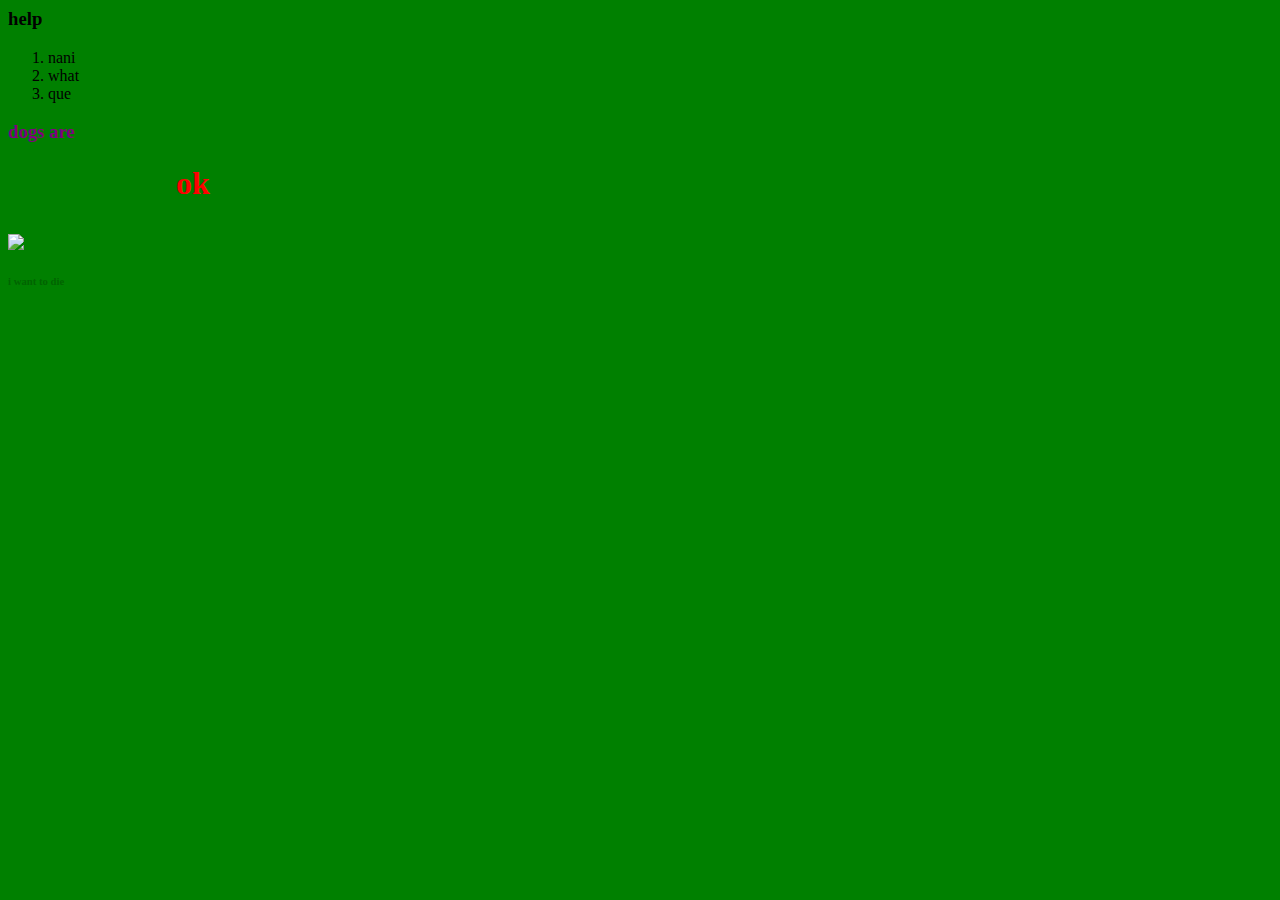
==== index.html @ 4e400953 "comments" ====
<html>
  <head>
    <title>a thing</title>
	<link rel=stylesheet href="style.css">
  </head>
  <body>
    <h3>help</h3>
	<ol>
 <!--lists crap-->  <li>nani</li>
  <li>what</li>
   <li>que</li>
</ol> <!--mmm ordered list-->
	<h3 id="summary"><p>dogs are <br></h3><h1 id="ok"> &nbsp;&nbsp;&nbsp;&nbsp;&nbsp;&nbsp;&nbsp;&nbsp;&nbsp;&nbsp;&nbsp;&nbsp;&nbsp;&nbsp;&nbsp;&nbsp;&nbsp;&nbsp;&nbsp;&nbsp; <b> ok</p> </b> </h1>
<!--doggo-->
	<img src=https://upload.wikimedia.org/wikipedia/commons/6/6b/Taka_Shiba.jpg />
	<!--easter eggo--><p><h6 id="di">i want to die</h6></p>
  </body>
</html>
---- style.css ----
body {
	font-family:Comic Sans MS;
	background-color:green;
}

#summary{
	color:purple;
}

#ok{
	color:red;
}
#di{
	color:darkgreen;
}
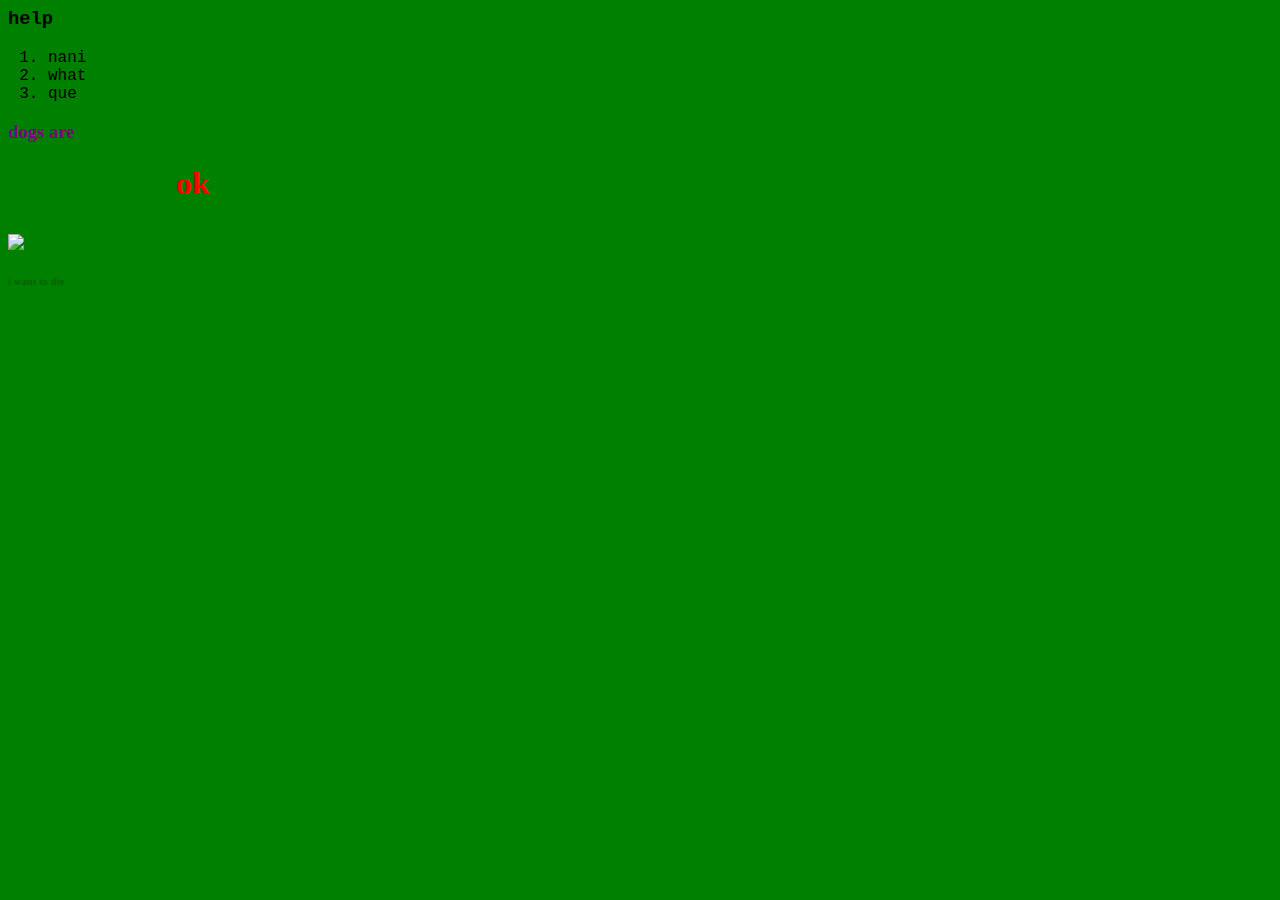
==== commit 49b9f60f: "mixede fonts" ====
--- a/index.html
+++ b/index.html
@@ -4,15 +4,15 @@
 	<link rel=stylesheet href="style.css">
   </head>
   <body>
-    <h3>help</h3>
-	<ol>
- <!--lists crap-->  <li>nani</li>
+    <h3 id="normal">help</h3>
+	<ol id="normal"> <!--added the 'normal' id for courier-->
+ <!--lists crap--> <li>nani</li>
   <li>what</li>
    <li>que</li>
 </ol> <!--mmm ordered list-->
 	<h3 id="summary"><p>dogs are <br></h3><h1 id="ok"> &nbsp;&nbsp;&nbsp;&nbsp;&nbsp;&nbsp;&nbsp;&nbsp;&nbsp;&nbsp;&nbsp;&nbsp;&nbsp;&nbsp;&nbsp;&nbsp;&nbsp;&nbsp;&nbsp;&nbsp; <b> ok</p> </b> </h1>
 <!--doggo-->
-	<img src=https://upload.wikimedia.org/wikipedia/commons/6/6b/Taka_Shiba.jpg />
+	<img src=https://upload.wikimedia.org/wikipedia/commons/6/6b/Taka_Shiba.jpg /> 
 	<!--easter eggo--><p><h6 id="di">i want to die</h6></p>
   </body>
 </html>
--- a/style.css
+++ b/style.css
@@ -8,8 +8,13 @@
 }
 
 #ok{
+	font-family:Comic Sans MS;
 	color:red;
 }
 #di{
+	font-family:Comic Sans MS;
 	color:darkgreen;
+}
+#normal{
+	font-family:Courier New;
 }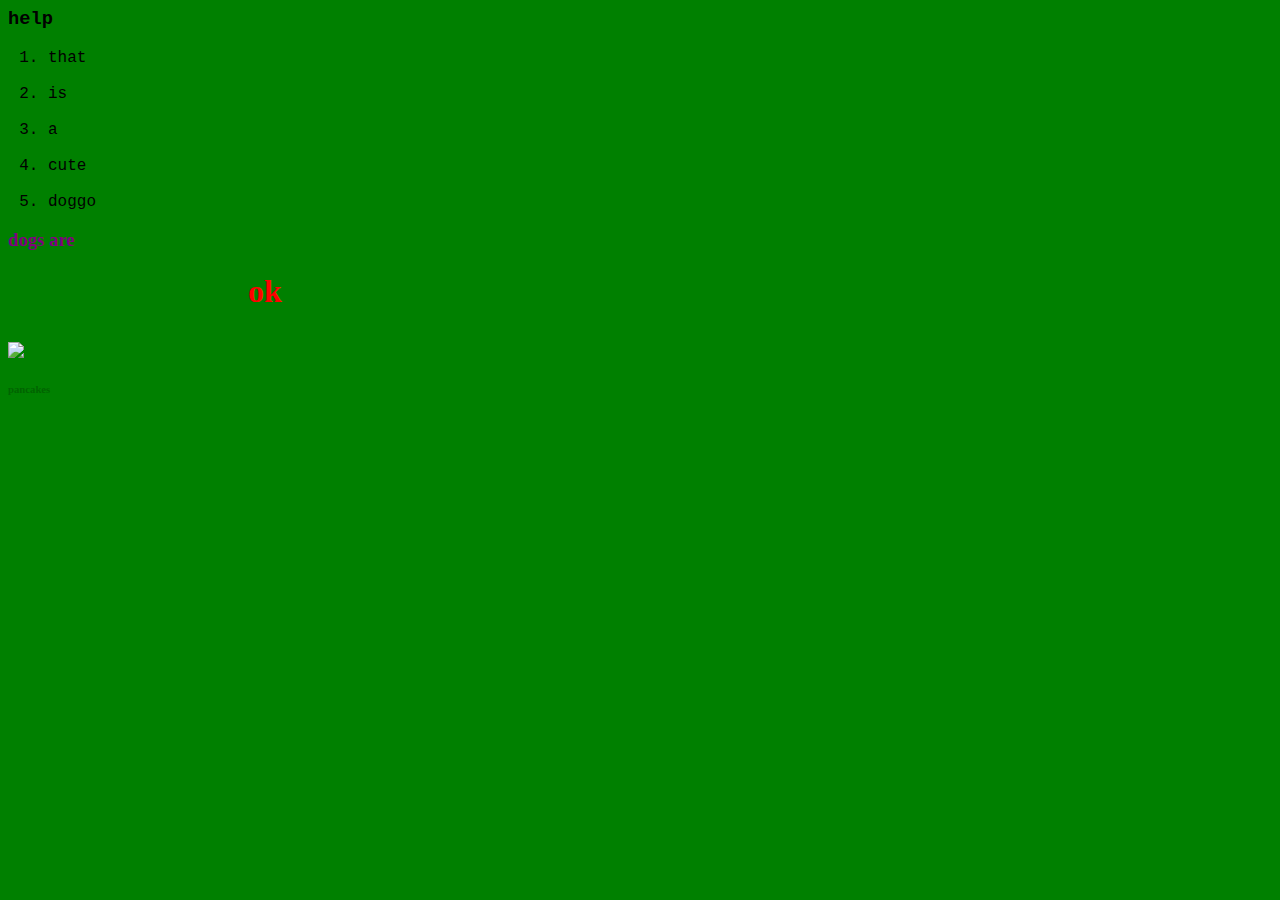
==== commit beec24d8: "blargh" ====
--- a/index.html
+++ b/index.html
@@ -6,14 +6,16 @@
   <body>
     <h3 id="normal">help</h3>
 	<ol id="normal"> <!--added the 'normal' id for courier-->
- <!--lists crap--> <li>nani</li>
-  <li>what</li>
-   <li>que</li>
+ <!--lists crap--> <li>that</li>
+ &emsp; <li>is</li>
+ &emsp;&emsp;  <li>a</li><!--i have no idea what im doing-->
+ &emsp;&emsp;&emsp;  <li>cute</li>
+ &emsp;&emsp;&emsp;&emsp;  <li>doggo</li>
 </ol> <!--mmm ordered list-->
-	<h3 id="summary"><p>dogs are <br></h3><h1 id="ok"> &nbsp;&nbsp;&nbsp;&nbsp;&nbsp;&nbsp;&nbsp;&nbsp;&nbsp;&nbsp;&nbsp;&nbsp;&nbsp;&nbsp;&nbsp;&nbsp;&nbsp;&nbsp;&nbsp;&nbsp; <b> ok</p> </b> </h1>
+	<h3 id="summary"><p>dogs are <br></h3><h1 id="ok"> &nbsp;&nbsp;&nbsp;&nbsp;&nbsp;&nbsp;&nbsp;&nbsp;&nbsp;&nbsp;&nbsp;&nbsp;&nbsp;&nbsp;&nbsp;&nbsp;&nbsp;&nbsp;&nbsp;&nbsp;&nbsp;&nbsp;&nbsp;&nbsp;&nbsp;&nbsp;&nbsp;&nbsp;&nbsp; <b> ok</p> </b> </h1>
 <!--doggo-->
 	<img src=https://upload.wikimedia.org/wikipedia/commons/6/6b/Taka_Shiba.jpg /> 
-	<!--easter eggo--><p><h6 id="di">i want to die</h6></p>
+	<!--easter eggo--><p><h6 id="di">pancakes</h6></p>
   </body>
 </html>
 
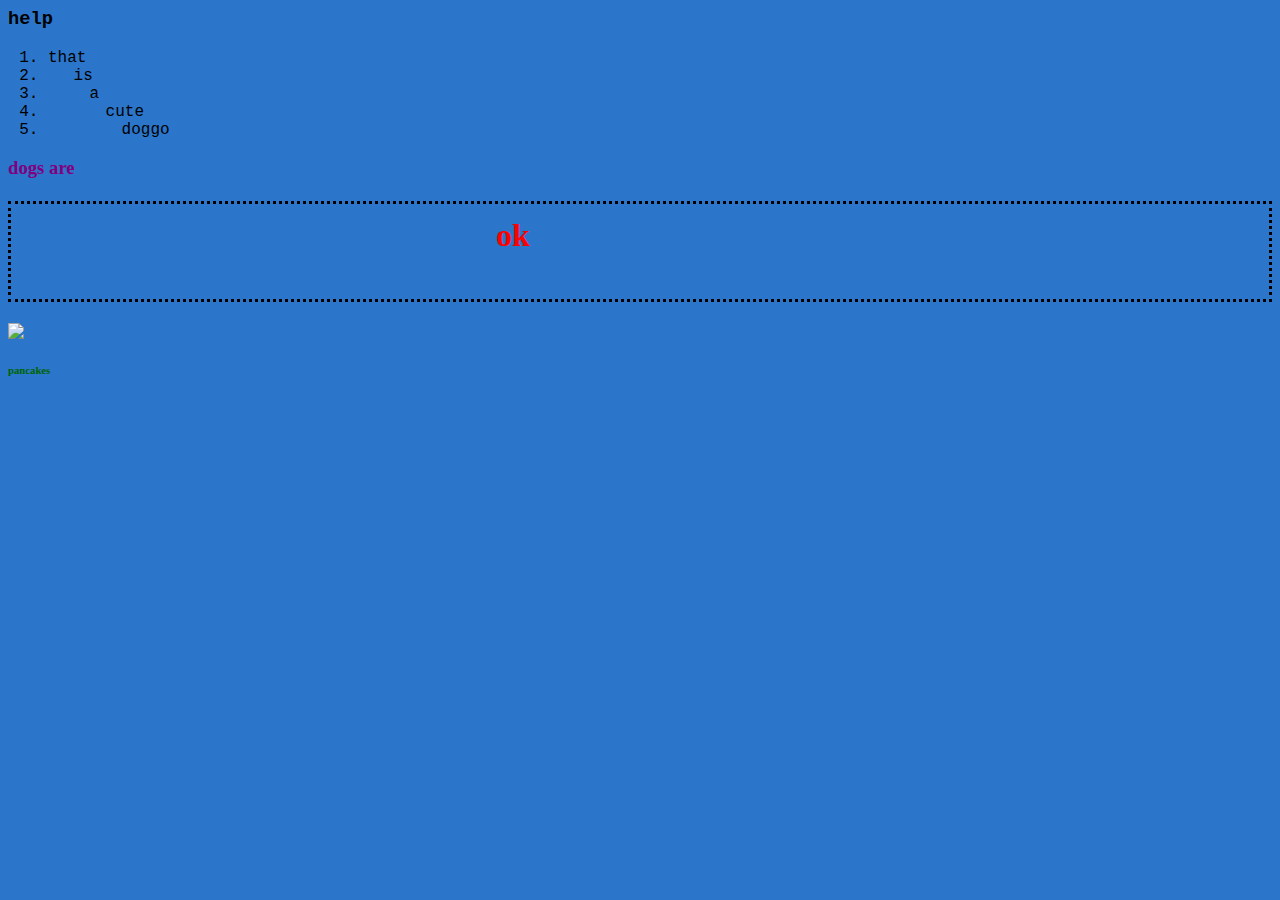
==== commit c256d5c4: "i did it" ====
--- a/index.html
+++ b/index.html
@@ -7,12 +7,12 @@
     <h3 id="normal">help</h3>
 	<ol id="normal"> <!--added the 'normal' id for courier-->
  <!--lists crap--> <li>that</li>
- &emsp; <li>is</li>
- &emsp;&emsp;  <li>a</li><!--i have no idea what im doing-->
- &emsp;&emsp;&emsp;  <li>cute</li>
- &emsp;&emsp;&emsp;&emsp;  <li>doggo</li>
+<li> &emsp; is</li>
+<li> &emsp;&emsp; a</li><!--i have no idea what im doing-->
+<li> &emsp;&emsp;&emsp; cute</li>
+<li> &emsp;&emsp;&emsp;&emsp; doggo</li>
 </ol> <!--mmm ordered list-->
-	<h3 id="summary"><p>dogs are <br></h3><h1 id="ok"> &nbsp;&nbsp;&nbsp;&nbsp;&nbsp;&nbsp;&nbsp;&nbsp;&nbsp;&nbsp;&nbsp;&nbsp;&nbsp;&nbsp;&nbsp;&nbsp;&nbsp;&nbsp;&nbsp;&nbsp;&nbsp;&nbsp;&nbsp;&nbsp;&nbsp;&nbsp;&nbsp;&nbsp;&nbsp; <b> ok</p> </b> </h1>
+	<h3 id="summary"><p>dogs are <br></h3><h1 id="ok"> &nbsp;&nbsp;&nbsp;&nbsp;&nbsp;&nbsp;&nbsp;&nbsp;&nbsp;&nbsp;&nbsp;&nbsp;&nbsp;&nbsp;&nbsp;&nbsp;&nbsp;&nbsp;&nbsp;&nbsp;&nbsp;&nbsp;&nbsp;&nbsp;&nbsp;&nbsp;&nbsp;&nbsp;&nbsp;&nbsp;&nbsp;&nbsp;&nbsp;&nbsp;&nbsp;&nbsp;&nbsp;&nbsp;&nbsp;&nbsp;&nbsp;&nbsp;&nbsp;&nbsp;&nbsp;&nbsp;&nbsp;&nbsp;&nbsp;&nbsp;&nbsp;&nbsp;&nbsp;&nbsp;&nbsp;&nbsp;&nbsp;&nbsp; <b> ok</p> </b> </h1>
 <!--doggo-->
 	<img src=https://upload.wikimedia.org/wikipedia/commons/6/6b/Taka_Shiba.jpg /> 
 	<!--easter eggo--><p><h6 id="di">pancakes</h6></p>
--- a/style.css
+++ b/style.css
@@ -1,6 +1,6 @@
 body {
 	font-family:Comic Sans MS;
-	background-color:green;
+	background-color:#2b76cb;
 }
 
 #summary{
@@ -17,4 +17,9 @@
 }
 #normal{
 	font-family:Courier New;
+}
+h1{
+	border: 3px dotted black;
+	padding: 13px;
+	margin-center: 750px;
 }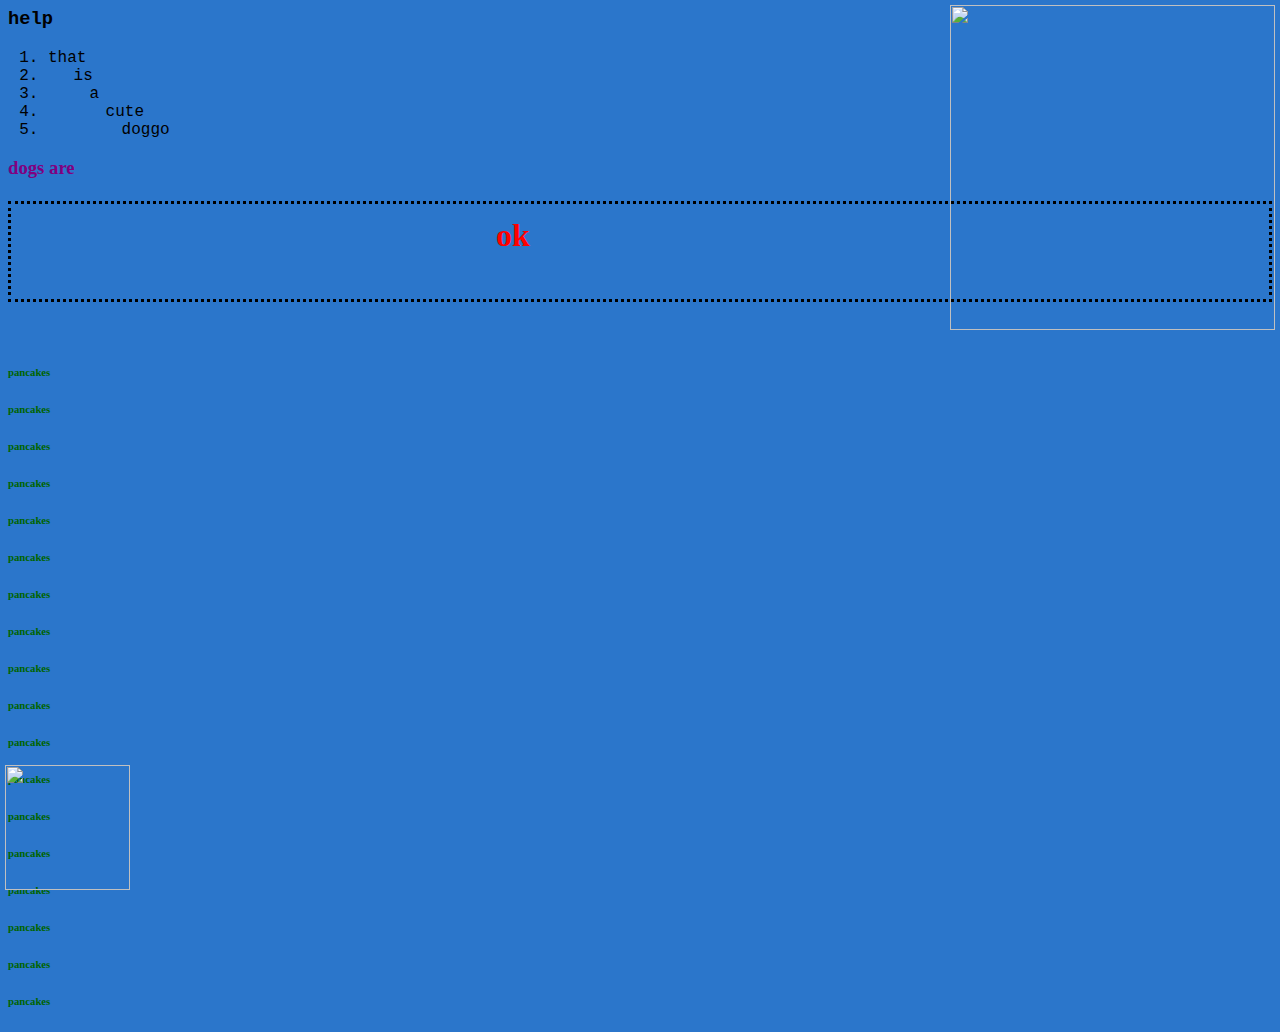
==== commit cd27a6f2: "borders" ====
--- a/index.html
+++ b/index.html
@@ -9,13 +9,14 @@
  <!--lists crap--> <li>that</li>
 <li> &emsp; is</li>
 <li> &emsp;&emsp; a</li><!--i have no idea what im doing-->
-<li> &emsp;&emsp;&emsp; cute</li>
+<li> &emsp;&emsp;&emsp; cute</li> <!--okay i have to add the space AFTER list tag-->
 <li> &emsp;&emsp;&emsp;&emsp; doggo</li>
 </ol> <!--mmm ordered list-->
 	<h3 id="summary"><p>dogs are <br></h3><h1 id="ok"> &nbsp;&nbsp;&nbsp;&nbsp;&nbsp;&nbsp;&nbsp;&nbsp;&nbsp;&nbsp;&nbsp;&nbsp;&nbsp;&nbsp;&nbsp;&nbsp;&nbsp;&nbsp;&nbsp;&nbsp;&nbsp;&nbsp;&nbsp;&nbsp;&nbsp;&nbsp;&nbsp;&nbsp;&nbsp;&nbsp;&nbsp;&nbsp;&nbsp;&nbsp;&nbsp;&nbsp;&nbsp;&nbsp;&nbsp;&nbsp;&nbsp;&nbsp;&nbsp;&nbsp;&nbsp;&nbsp;&nbsp;&nbsp;&nbsp;&nbsp;&nbsp;&nbsp;&nbsp;&nbsp;&nbsp;&nbsp;&nbsp;&nbsp; <b> ok</p> </b> </h1>
 <!--doggo-->
-	<img src=https://upload.wikimedia.org/wikipedia/commons/6/6b/Taka_Shiba.jpg /> 
-	<!--easter eggo--><p><h6 id="di">pancakes</h6></p>
+	<img id="shiba" width="325" src=https://upload.wikimedia.org/wikipedia/commons/6/6b/Taka_Shiba.jpg /> 
+	<img id="shiba2" width="125" src=https://upload.wikimedia.org/wikipedia/commons/6/6b/Taka_Shiba.jpg /> 
+	<!--easter eggo--><p> &emsp;&emsp;&emsp;&emsp; <h6 id="di">pancakes</h6></p><p><h6 id="di">pancakes</h6></p><p><h6 id="di">pancakes</h6></p><p><h6 id="di">pancakes</h6></p><p><h6 id="di">pancakes</h6></p><p><h6 id="di">pancakes</h6></p><p><h6 id="di">pancakes</h6></p><p><h6 id="di">pancakes</h6></p><p><h6 id="di">pancakes</h6></p><p><h6 id="di">pancakes</h6></p><p><h6 id="di">pancakes</h6></p><p><h6 id="di">pancakes</h6></p><p><h6 id="di">pancakes</h6></p><p><h6 id="di">pancakes</h6></p><p><h6 id="di">pancakes</h6></p><p><h6 id="di">pancakes</h6></p><p><h6 id="di">pancakes</h6></p><p><h6 id="di">pancakes</h6></p>
   </body>
 </html>
 
--- a/style.css
+++ b/style.css
@@ -22,4 +22,14 @@
 	border: 3px dotted black;
 	padding: 13px;
 	margin-center: 750px;
+}
+#shiba{
+	position: absolute;
+	top: 5px;
+	right: 5px;
+}
+#shiba2{
+	position: fixed;
+	bottom: 10px;
+	left: 5px;
 }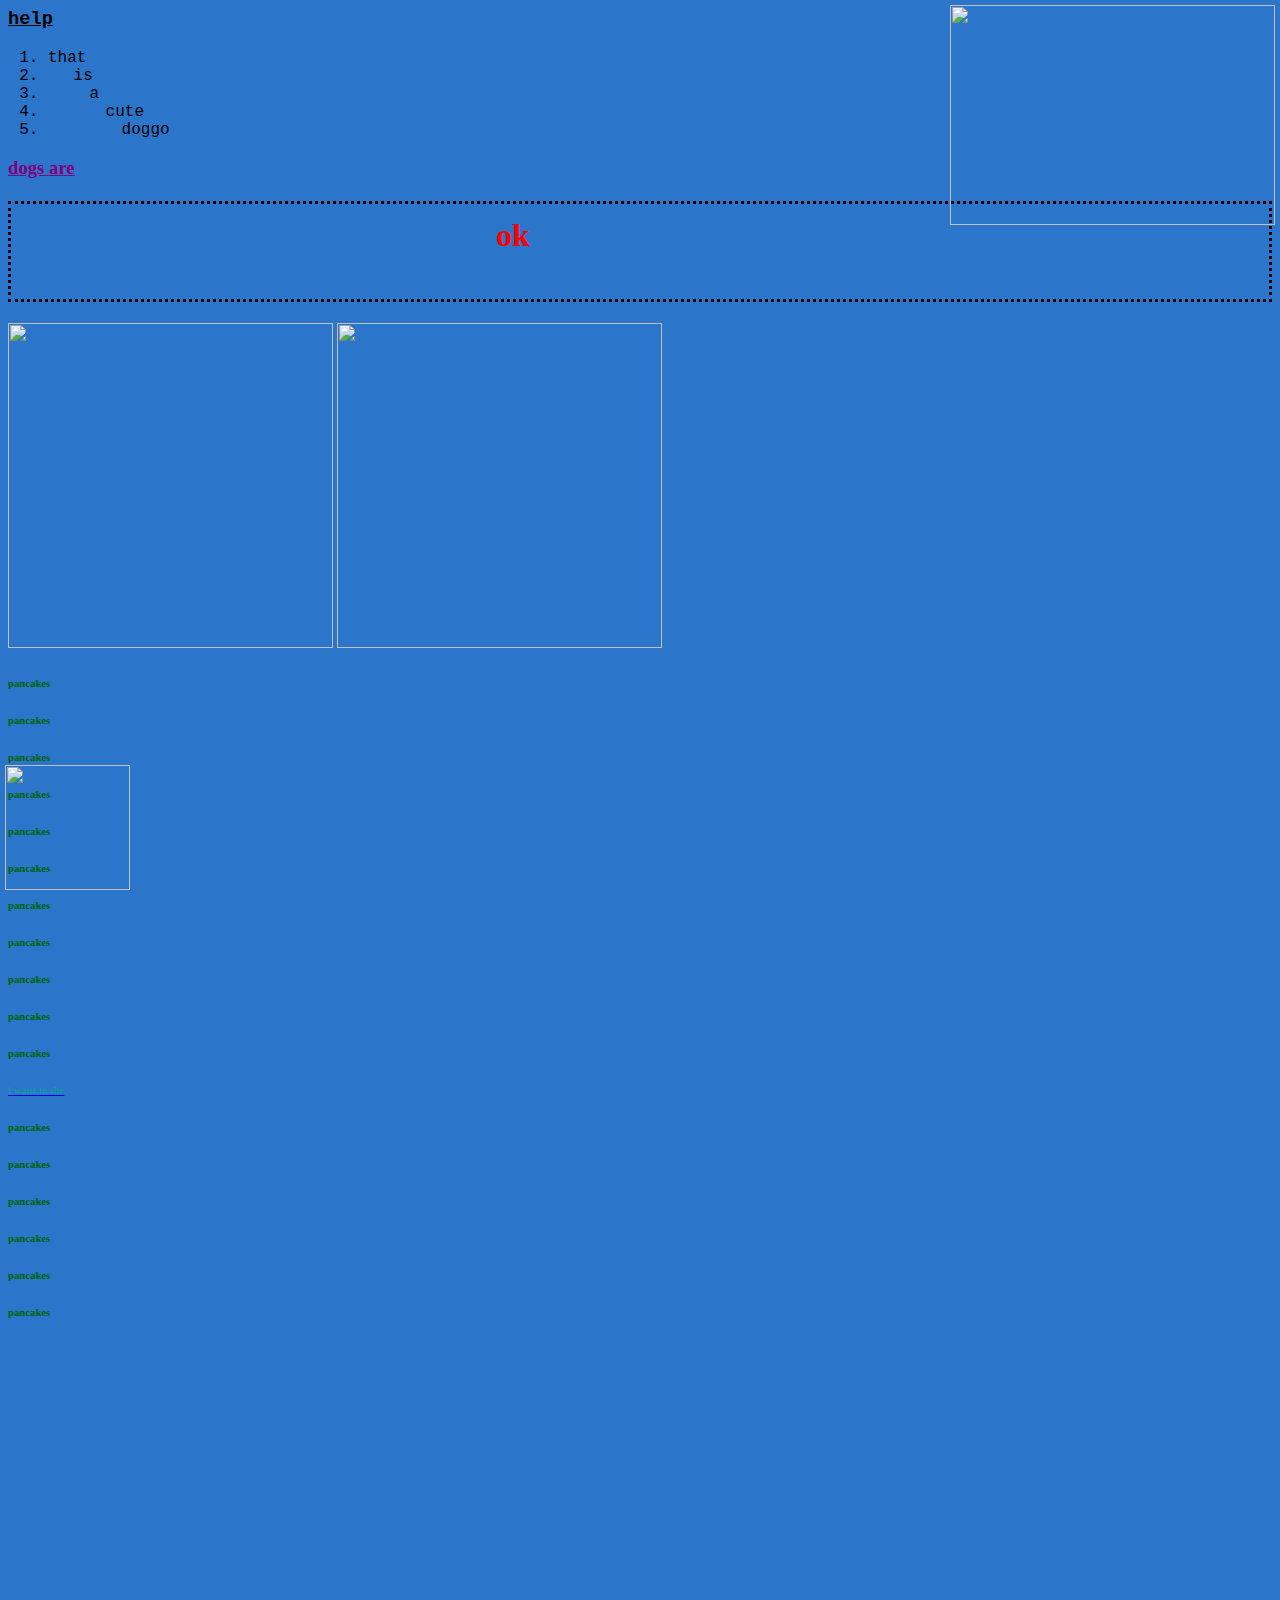
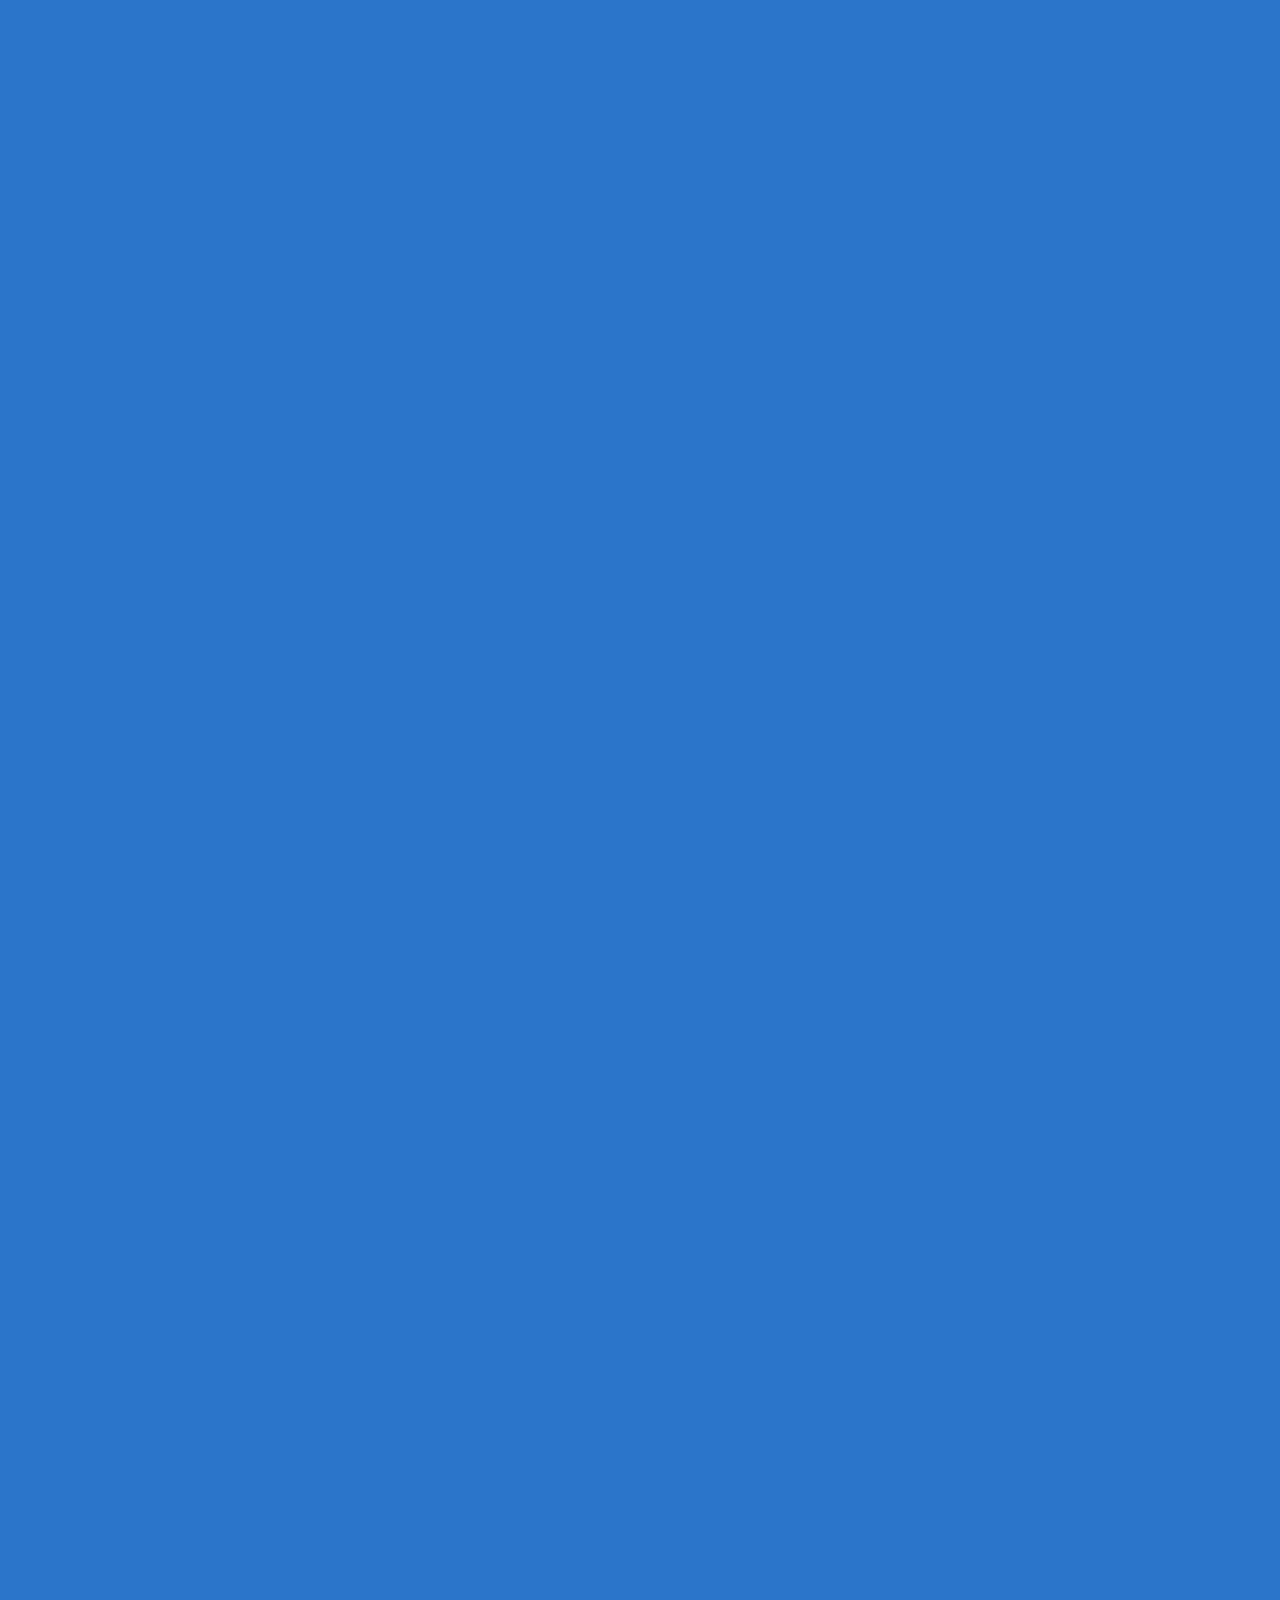
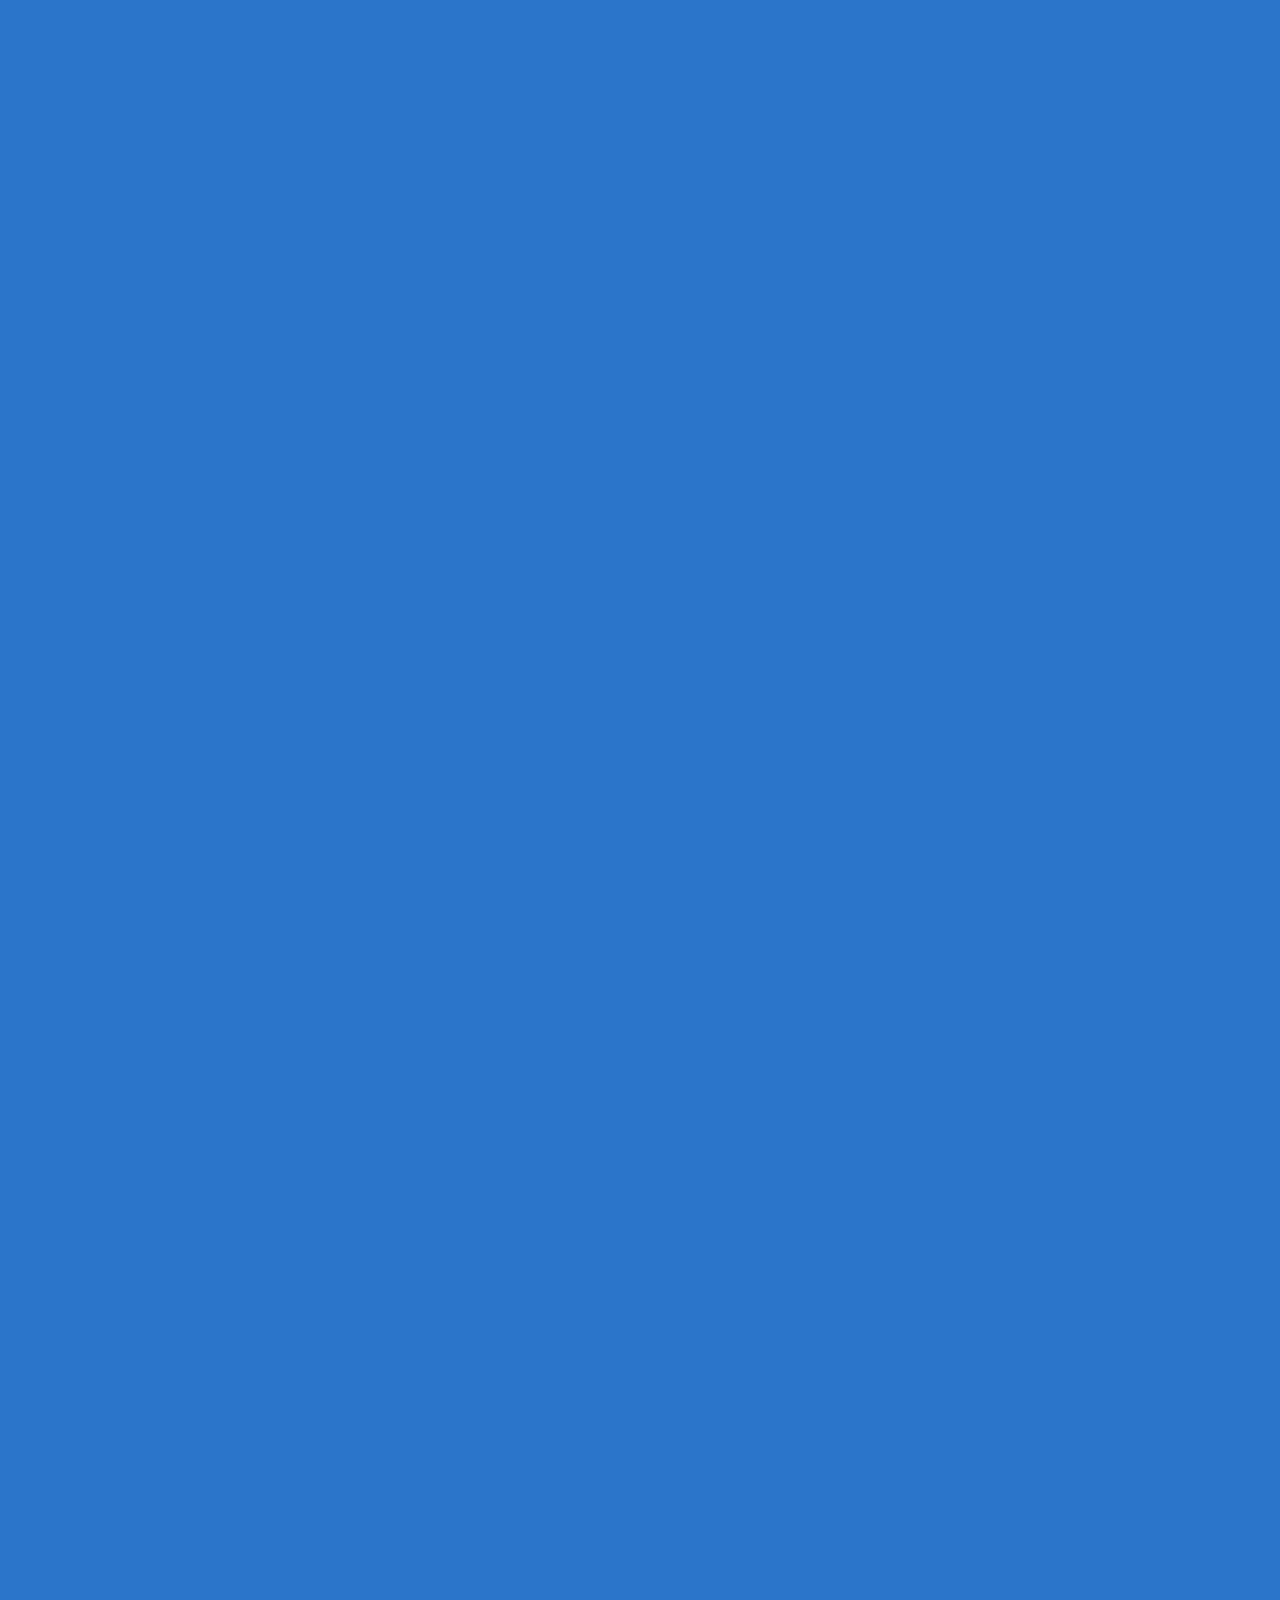
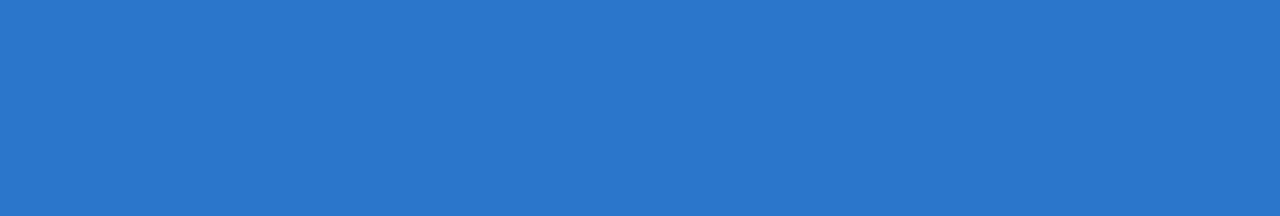
==== commit d75ac980: "d" ====
--- a/index.html
+++ b/index.html
@@ -3,20 +3,49 @@
     <title>a thing</title>
 	<link rel=stylesheet href="style.css">
   </head>
-  <body>
-    <h3 id="normal">help</h3>
-	<ol id="normal"> <!--added the 'normal' id for courier-->
- <!--lists crap--> <li>that</li>
-<li> &emsp; is</li>
-<li> &emsp;&emsp; a</li><!--i have no idea what im doing-->
-<li> &emsp;&emsp;&emsp; cute</li> <!--okay i have to add the space AFTER list tag-->
-<li> &emsp;&emsp;&emsp;&emsp; doggo</li>
-</ol> <!--mmm ordered list-->
-	<h3 id="summary"><p>dogs are <br></h3><h1 id="ok"> &nbsp;&nbsp;&nbsp;&nbsp;&nbsp;&nbsp;&nbsp;&nbsp;&nbsp;&nbsp;&nbsp;&nbsp;&nbsp;&nbsp;&nbsp;&nbsp;&nbsp;&nbsp;&nbsp;&nbsp;&nbsp;&nbsp;&nbsp;&nbsp;&nbsp;&nbsp;&nbsp;&nbsp;&nbsp;&nbsp;&nbsp;&nbsp;&nbsp;&nbsp;&nbsp;&nbsp;&nbsp;&nbsp;&nbsp;&nbsp;&nbsp;&nbsp;&nbsp;&nbsp;&nbsp;&nbsp;&nbsp;&nbsp;&nbsp;&nbsp;&nbsp;&nbsp;&nbsp;&nbsp;&nbsp;&nbsp;&nbsp;&nbsp; <b> ok</p> </b> </h1>
-<!--doggo-->
-	<img id="shiba" width="325" src=https://upload.wikimedia.org/wikipedia/commons/6/6b/Taka_Shiba.jpg /> 
-	<img id="shiba2" width="125" src=https://upload.wikimedia.org/wikipedia/commons/6/6b/Taka_Shiba.jpg /> 
-	<!--easter eggo--><p> &emsp;&emsp;&emsp;&emsp; <h6 id="di">pancakes</h6></p><p><h6 id="di">pancakes</h6></p><p><h6 id="di">pancakes</h6></p><p><h6 id="di">pancakes</h6></p><p><h6 id="di">pancakes</h6></p><p><h6 id="di">pancakes</h6></p><p><h6 id="di">pancakes</h6></p><p><h6 id="di">pancakes</h6></p><p><h6 id="di">pancakes</h6></p><p><h6 id="di">pancakes</h6></p><p><h6 id="di">pancakes</h6></p><p><h6 id="di">pancakes</h6></p><p><h6 id="di">pancakes</h6></p><p><h6 id="di">pancakes</h6></p><p><h6 id="di">pancakes</h6></p><p><h6 id="di">pancakes</h6></p><p><h6 id="di">pancakes</h6></p><p><h6 id="di">pancakes</h6></p>
-  </body>
-</html>
+	  <body>
+	  
+	  <div></div>
+	  
+	  <span></span>
+	  
+	  
+		<h3 id="normal">help</h3>
+		<ol id="normal"> <!--added the 'normal' id for courier-->
+	 <!--lists crap--> <li>that</li>
+	<li> &emsp; is</li>
+	<li> &emsp;&emsp; a</li><!--i have no idea what im doing-->
+	<li> &emsp;&emsp;&emsp; cute</li> <!--okay i have to add the space AFTER list tag-->
+	<li> &emsp;&emsp;&emsp;&emsp; doggo</li>
+	</ol> <!--mmm ordered list-->
+		<h3 id="summary"><p>dogs are <br></h3><h1 id="ok"> &nbsp;&nbsp;&nbsp;&nbsp;&nbsp;&nbsp;&nbsp;&nbsp;&nbsp;&nbsp;&nbsp;&nbsp;&nbsp;&nbsp;&nbsp;&nbsp;&nbsp;&nbsp;&nbsp;&nbsp;&nbsp;&nbsp;&nbsp;&nbsp;&nbsp;&nbsp;&nbsp;&nbsp;&nbsp;&nbsp;&nbsp;&nbsp;&nbsp;&nbsp;&nbsp;&nbsp;&nbsp;&nbsp;&nbsp;&nbsp;&nbsp;&nbsp;&nbsp;&nbsp;&nbsp;&nbsp;&nbsp;&nbsp;&nbsp;&nbsp;&nbsp;&nbsp;&nbsp;&nbsp;&nbsp;&nbsp;&nbsp;&nbsp; <b> ok</p> </b> </h1>
+	<!--doggo-->
+		<div id="2_do">
+			<img width="325"  src=https://upload.wikimedia.org/wikipedia/commons/6/6b/Taka_Shiba.jpg /> 
+			<img width="325"  src=https://upload.wikimedia.org/wikipedia/commons/6/6b/Taka_Shiba.jpg /> 
+		</div>
+		<img id="shiba" width="325" height="220" src=https://upload.wikimedia.org/wikipedia/commons/6/6b/Taka_Shiba.jpg /> 
+		<img id="shiba2" width="125" src=https://upload.wikimedia.org/wikipedia/commons/6/6b/Taka_Shiba.jpg /> 
+		<!--spam test-->
+		<p><h6 id="di">pancakes</h6></p>
+		<p><h6 id="di">pancakes</h6></p>
+		<p><h6 id="di">pancakes</h6></p>
+		<p><h6 id="di">pancakes</h6></p>
+		<p><h6 id="di">pancakes</h6></p>
+		<p><h6 id="di">pancakes</h6></p>
+		<p><h6 id="di">pancakes</h6></p>
+		<p><h6 id="di">pancakes</h6></p>
+		<p><h6 id="di">pancakes</h6></p>
+		<p><h6 id="di">pancakes</h6></p>
+		<p><h6 id="di">pancakes</h6></p>
+			<a  href="http://twitter.com/flatanimetiddie"<p>
+			<h6 id="die">i want to die</h6></p></a> 
+		<p><h6 id="di">pancakes</h6></p>
+		<p><h6 id="di">pancakes</h6></p>
+		<p><h6 id="di">pancakes</h6></p>
+		<p><h6 id="di">pancakes</h6></p>
+		<p><h6 id="di">pancakes</h6></p>
+		<p><h6 id="di">pancakes</h6></p>
+	  </body>
+	</html>
 
--- a/style.css
+++ b/style.css
@@ -1,7 +1,9 @@
 body {
 	font-family:Comic Sans MS;
 	background-color:#2b76cb;
+	height:5000px;
 }
+
 
 #summary{
 	color:purple;
@@ -15,10 +17,14 @@
 	font-family:Comic Sans MS;
 	color:darkgreen;
 }
+#die{
+	font-family:Comic Sans MS;
+	color:#1496a5;
+}
 #normal{
 	font-family:Courier New;
 }
-h1{
+h1{		
 	border: 3px dotted black;
 	padding: 13px;
 	margin-center: 750px;
@@ -32,4 +38,17 @@
 	position: fixed;
 	bottom: 10px;
 	left: 5px;
+}
+img{
+	margin auto
+	display:inline;
+}
+#2_do{
+	margin-left: 500px;
+}
+h3{
+	text-decoration:underline}
+}
+.code{
+	font-family:monospace;
 }